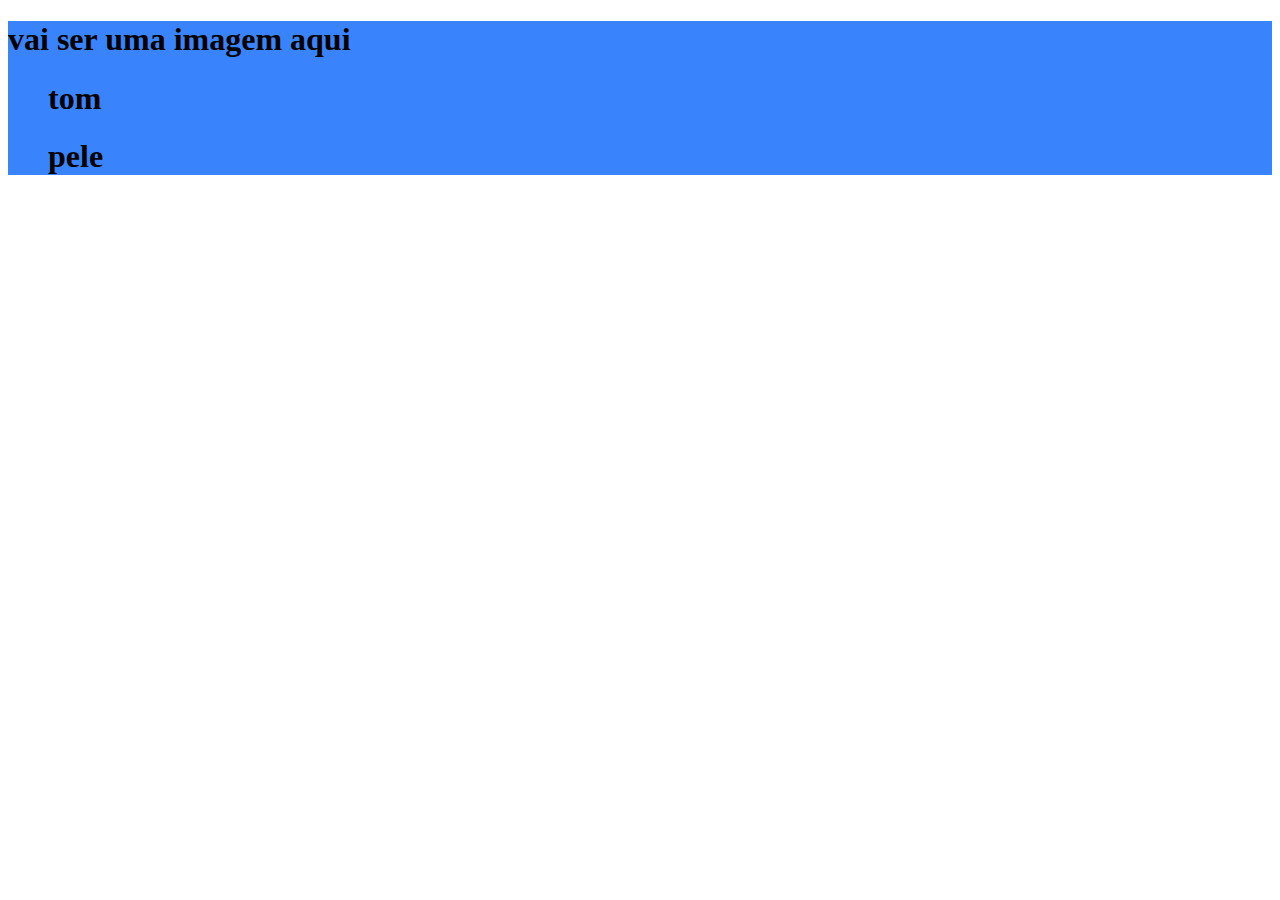
==== dicas-e-truques--main/index.html @ cfe22903 "Add files via upload" ====
<!DOCTYPE html>
<html lang="en">
<head>
    <meta charset="UTF-8">
    <meta http-equiv="X-UA-Compatible" content="IE=edge">
    <meta name="viewport" content="width=, initial-scale=1.0">
    <title>Document</title>
    <link rel="stylesheet" href="style.css">
</head>
<body>
    <header>
        <h1>vai ser uma imagem aqui</h1>
        <ul>
             <h1>tom</h1>
             <h1>pele</h1>
         <ul>
    </header>

</body>
</html>
---- dicas-e-truques--main/style.css ----
body
header {
    background-color: #3984fc;
    color: rgb(0, 0, 0);
}
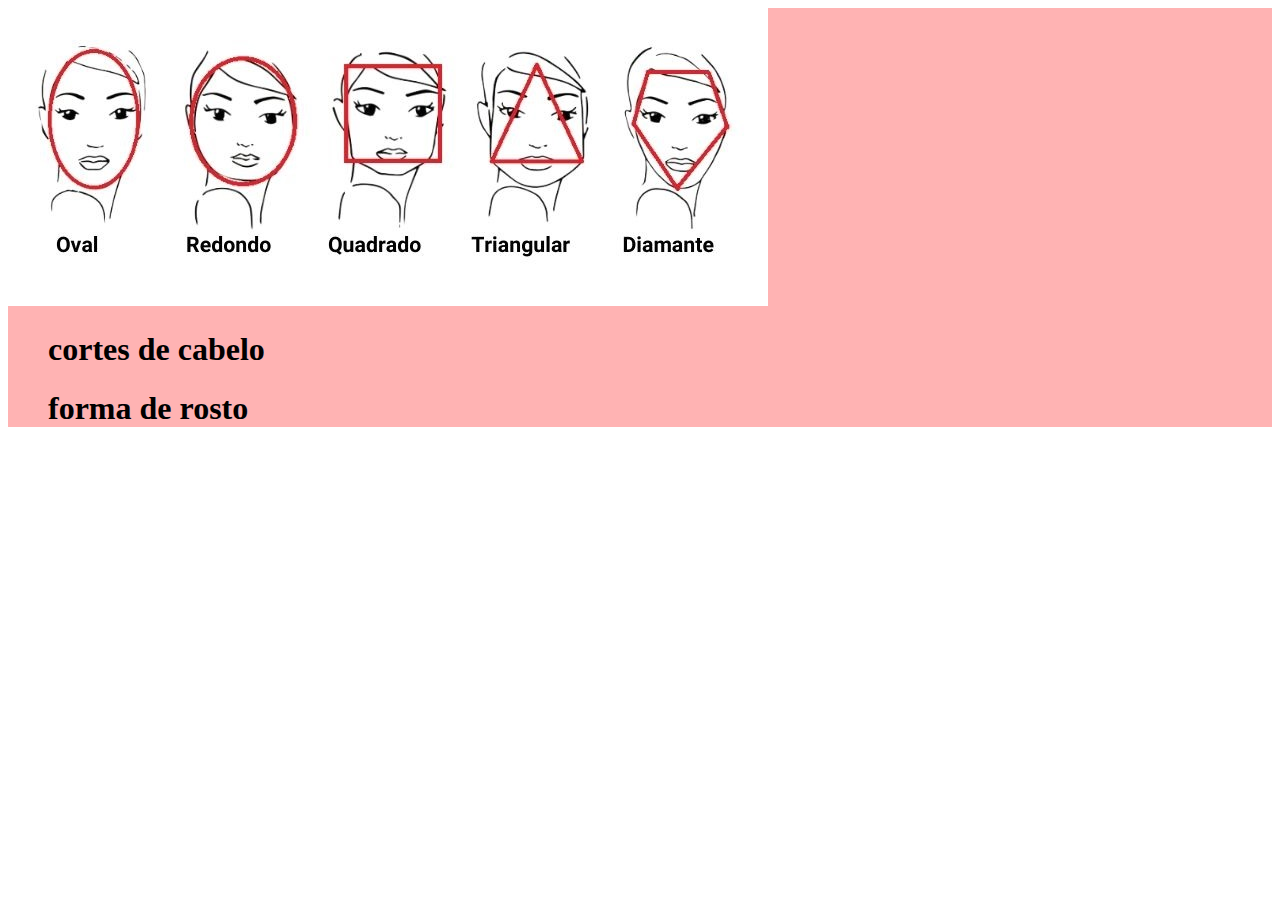
==== commit 1649f5c9: "Add files via upload" ====
--- a/dicas-e-truques--main/index.html
+++ b/dicas-e-truques--main/index.html
@@ -9,10 +9,10 @@
 </head>
 <body>
     <header>
-        <h1>vai ser uma imagem aqui</h1>
+       <img src="./img/Como-escolher-o-corte-ideal-para-o-seu-formato-de-rosto.jpg" alt="logo da alura start">
         <ul>
-             <h1>tom</h1>
-             <h1>pele</h1>
+             <h1>cortes de cabelo</h1>
+             <h1>forma de rosto</h1>
          <ul>
     </header>
 
--- a/dicas-e-truques--main/style.css
+++ b/dicas-e-truques--main/style.css
@@ -1,5 +1,4 @@
-body
 header {
-    background-color: #3984fc;
-    color: rgb(0, 0, 0);
+    background-color: #ffb3b3;
+
 }